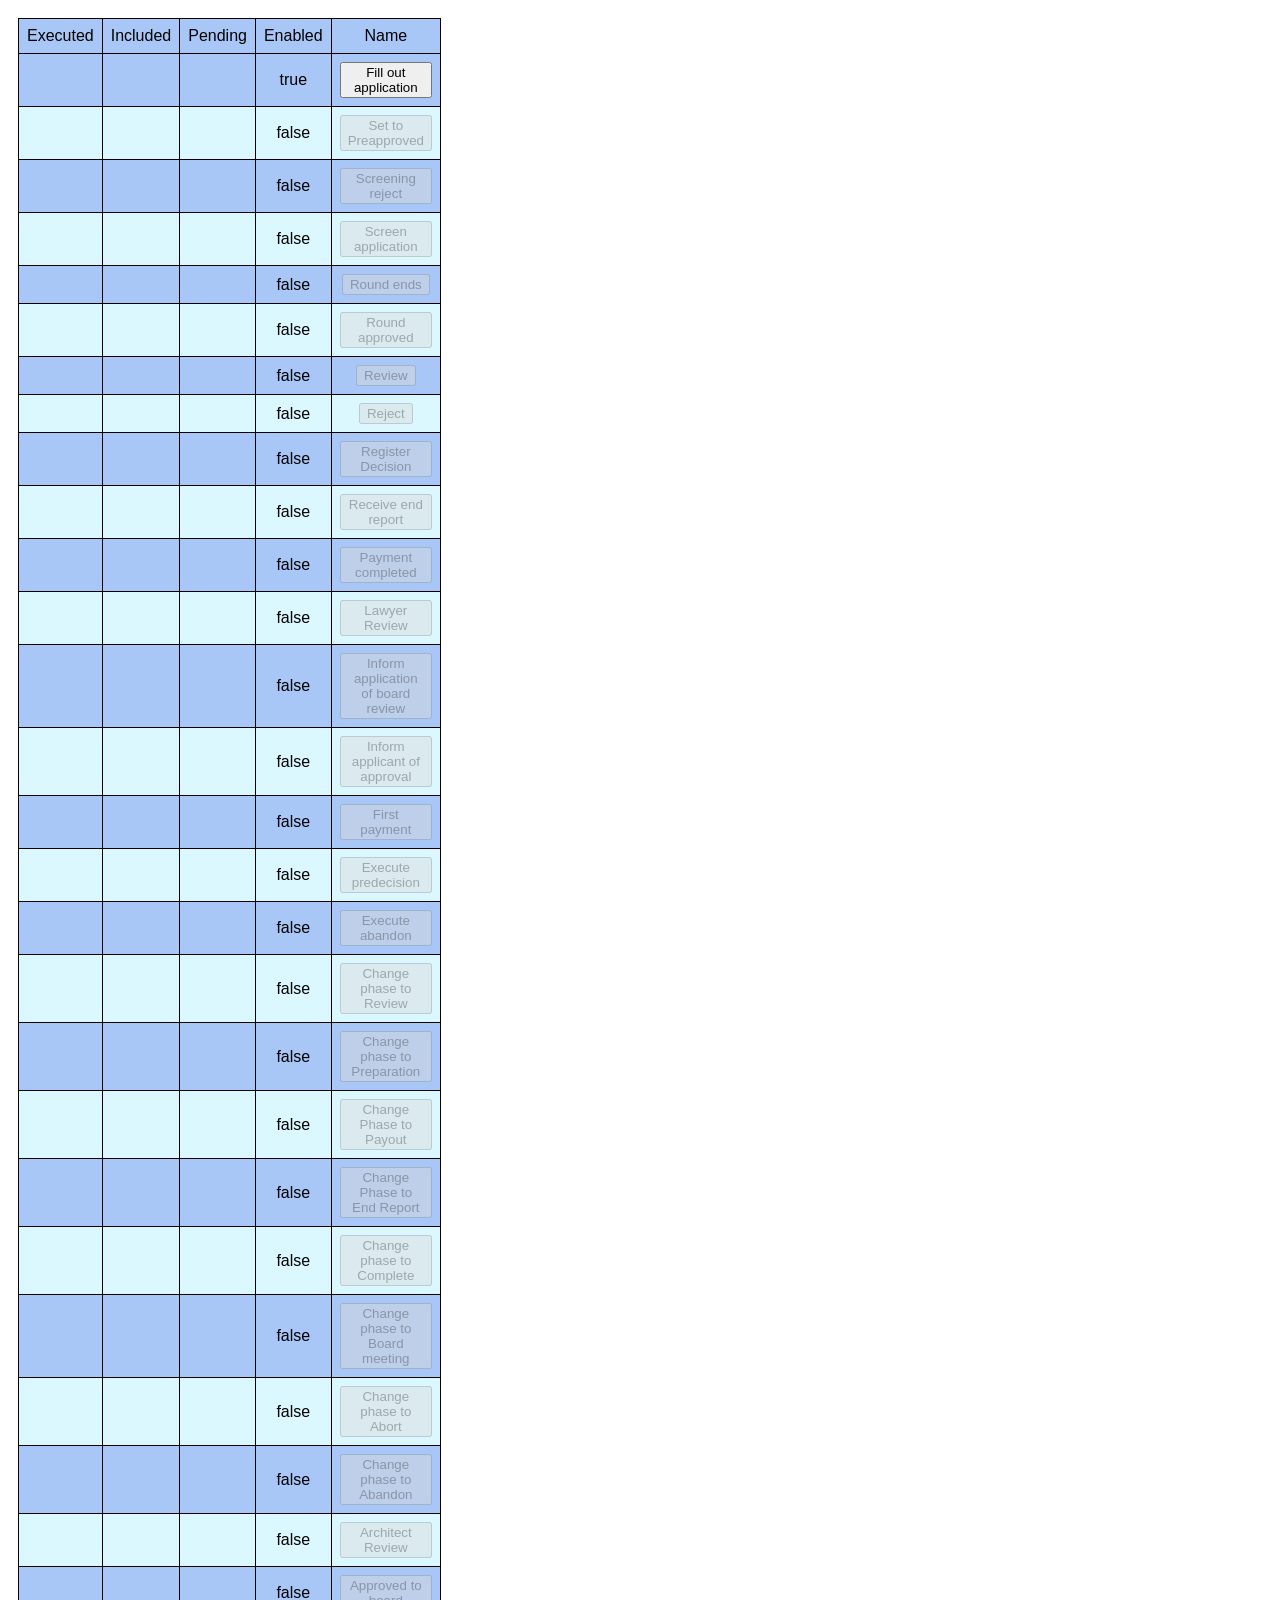
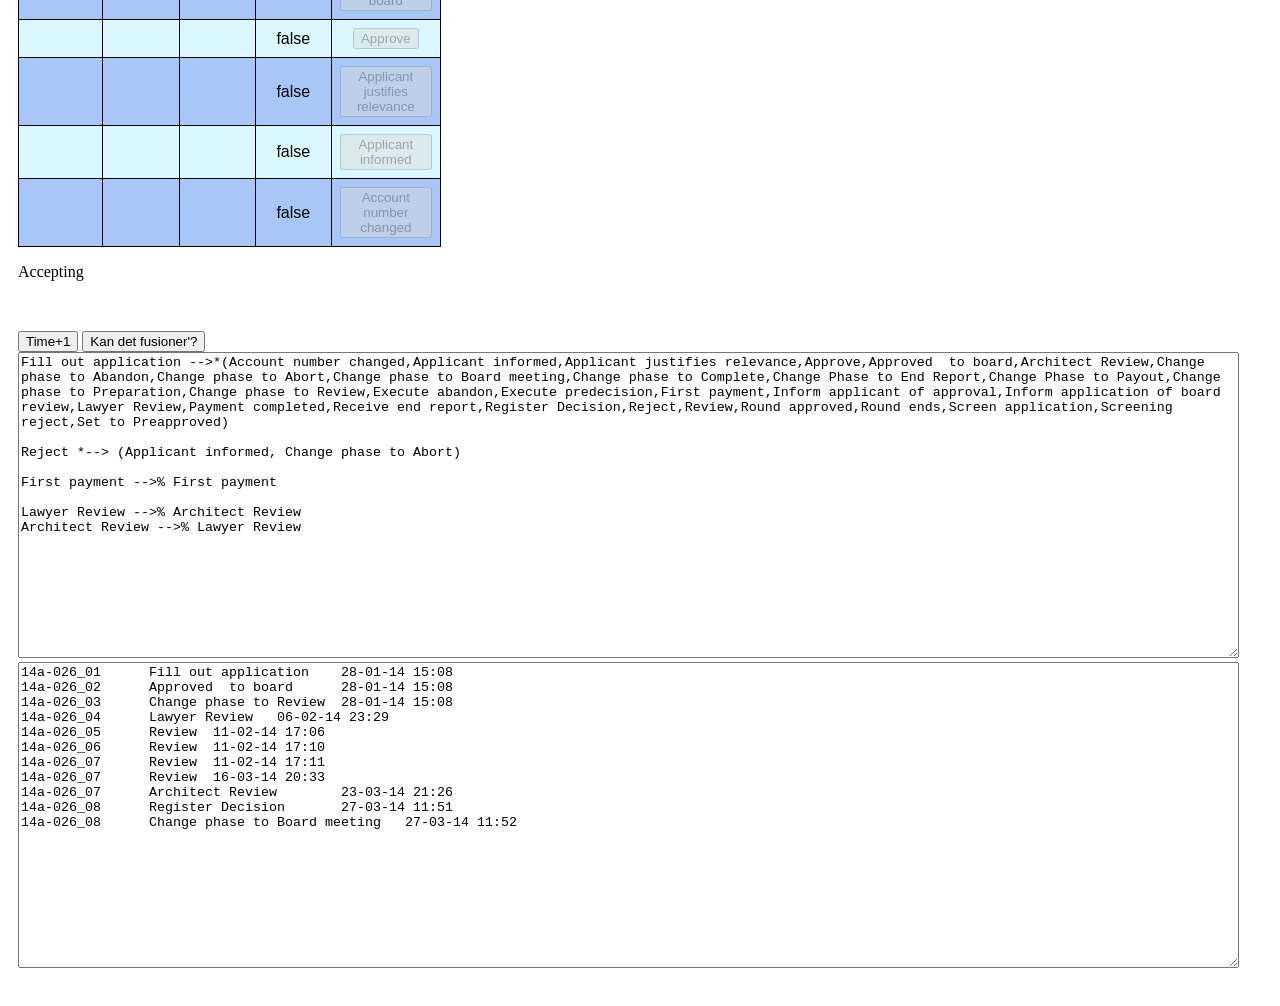
==== index.html @ b149f4d7 "Setting up" ====
<!doctype html>
<html lang="en">
<head>
  <meta charset="utf-8">
  <title>JavaScript DCR Graphs Engine</title>
  <meta name="description" content="JavaScript DCR Graphs Engine">
  <meta name="author" content="Tijs Slaats">
  <link rel="stylesheet" href="css/styles.css?v=1.0">
</head>
<body>  
  <script src="js/lodash.js"></script>  
  <script src="js/jQuery.js"></script>  
  <script src="js/jquery.csv.min.js"></script>
  <script src="js/dynamic_table.js"></script>
  <script src="js/dcr.js"></script>
  <script src="js/dcr_parser.js"></script>  
  <script src="js/GUI.js"></script>
  <script src="js/checker.js"></script>

  <table id="task-table"></table>  
  <p id="accepting"></p>
  <br />  

  <p id="check-error"></p>
  <button id="btn-time">Time+1</button>&nbsp;<button id="btn-check">Kan det fusioner'?</button>
  <br />

  <textarea id="ta-dcr" rows="20" cols="150">
Fill out application -->*(Account number changed,Applicant informed,Applicant justifies relevance,Approve,Approved  to board,Architect Review,Change phase to Abandon,Change phase to Abort,Change phase to Board meeting,Change phase to Complete,Change Phase to End Report,Change Phase to Payout,Change phase to Preparation,Change phase to Review,Execute abandon,Execute predecision,First payment,Inform applicant of approval,Inform application of board review,Lawyer Review,Payment completed,Receive end report,Register Decision,Reject,Review,Round approved,Round ends,Screen application,Screening reject,Set to Preapproved)

Reject *--> (Applicant informed, Change phase to Abort)

First payment -->% First payment

Lawyer Review -->% Architect Review
Architect Review -->% Lawyer Review</textarea>

  <textarea id="ta-log" rows="20" cols="150">
14a-026_01	Fill out application	28-01-14 15:08
14a-026_02	Approved  to board	28-01-14 15:08
14a-026_03	Change phase to Review	28-01-14 15:08
14a-026_04	Lawyer Review	06-02-14 23:29
14a-026_05	Review	11-02-14 17:06
14a-026_06	Review	11-02-14 17:10
14a-026_07	Review	11-02-14 17:11
14a-026_07	Review	16-03-14 20:33
14a-026_07	Architect Review	23-03-14 21:26
14a-026_08	Register Decision	27-03-14 11:51
14a-026_08	Change phase to Board meeting	27-03-14 11:52</textarea>
  <p id="parse-error"></p>
  <p id="test"></p>

</body>
</html>
---- css/styles.css ----
html, body {
    padding: 5px;
}

#task-table {
    font-family: calibri, arial;
    border-collapse: collapse;
    width: 400px;
}

#task-table td {
    text-align: center;
    padding: 8px;
    border: 1px solid black;   
}

#task-table tr:nth-child(odd){background-color: #a8c7f7;}

#task-table tr:nth-child(even){background-color: #dbf7ff;}
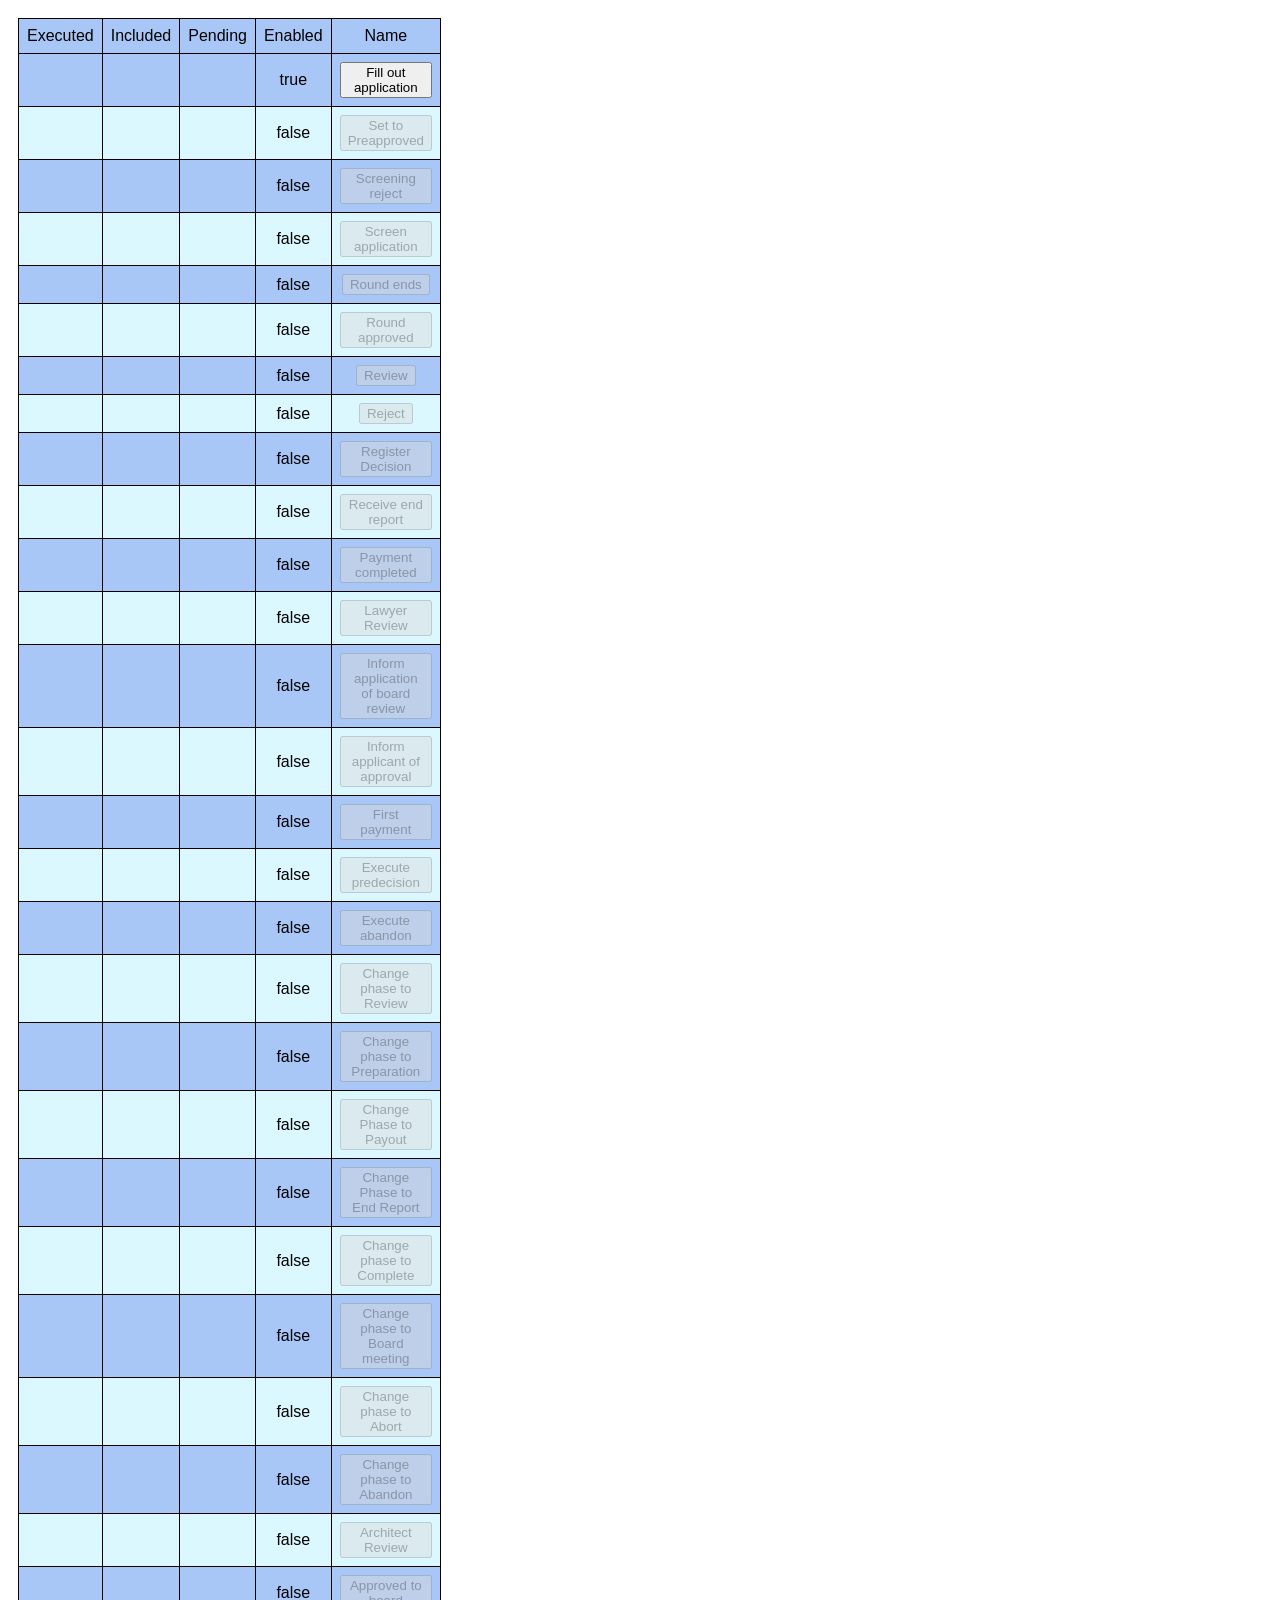
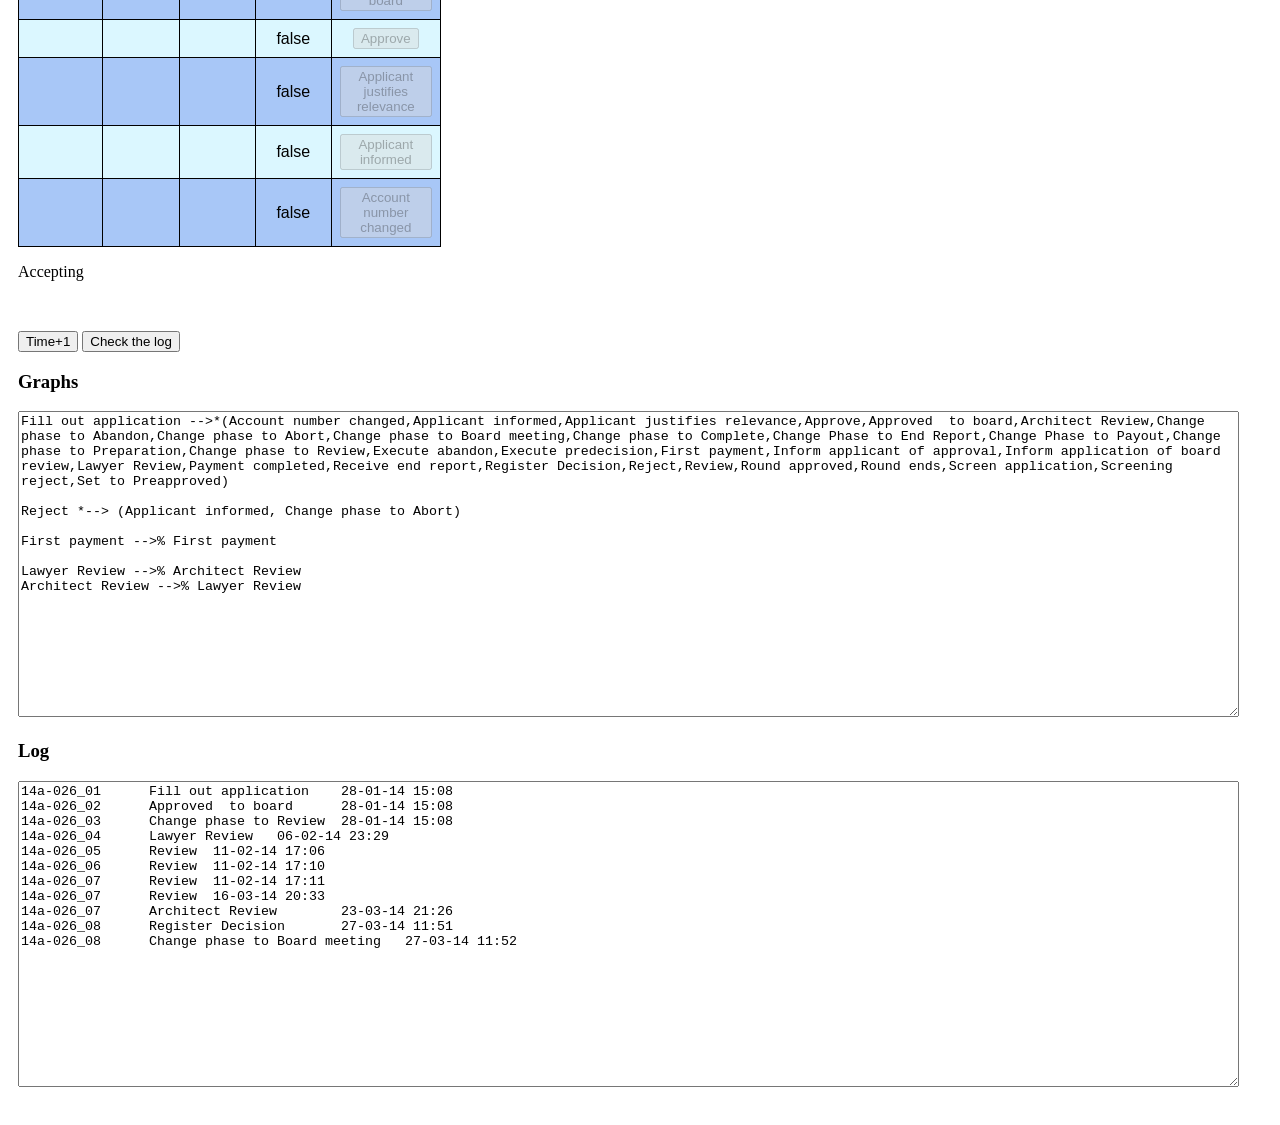
==== commit 40485e3c: "Cleaned up the html, to remove logs and jokes from view" ====
--- a/index.html
+++ b/index.html
@@ -22,9 +22,10 @@
   <br />  
 
   <p id="check-error"></p>
-  <button id="btn-time">Time+1</button>&nbsp;<button id="btn-check">Kan det fusioner'?</button>
+  <button id="btn-time">Time+1</button>&nbsp;<button id="btn-check">Check the log</button>
   <br />
 
+  <h3>Graphs</h3>
   <textarea id="ta-dcr" rows="20" cols="150">
 Fill out application -->*(Account number changed,Applicant informed,Applicant justifies relevance,Approve,Approved  to board,Architect Review,Change phase to Abandon,Change phase to Abort,Change phase to Board meeting,Change phase to Complete,Change Phase to End Report,Change Phase to Payout,Change phase to Preparation,Change phase to Review,Execute abandon,Execute predecision,First payment,Inform applicant of approval,Inform application of board review,Lawyer Review,Payment completed,Receive end report,Register Decision,Reject,Review,Round approved,Round ends,Screen application,Screening reject,Set to Preapproved)
 
@@ -35,6 +36,7 @@
 Lawyer Review -->% Architect Review
 Architect Review -->% Lawyer Review</textarea>
 
+  <h3>Log</h3>
   <textarea id="ta-log" rows="20" cols="150">
 14a-026_01	Fill out application	28-01-14 15:08
 14a-026_02	Approved  to board	28-01-14 15:08
@@ -48,7 +50,6 @@
 14a-026_08	Register Decision	27-03-14 11:51
 14a-026_08	Change phase to Board meeting	27-03-14 11:52</textarea>
   <p id="parse-error"></p>
-  <p id="test"></p>
 
 </body>
 </html>
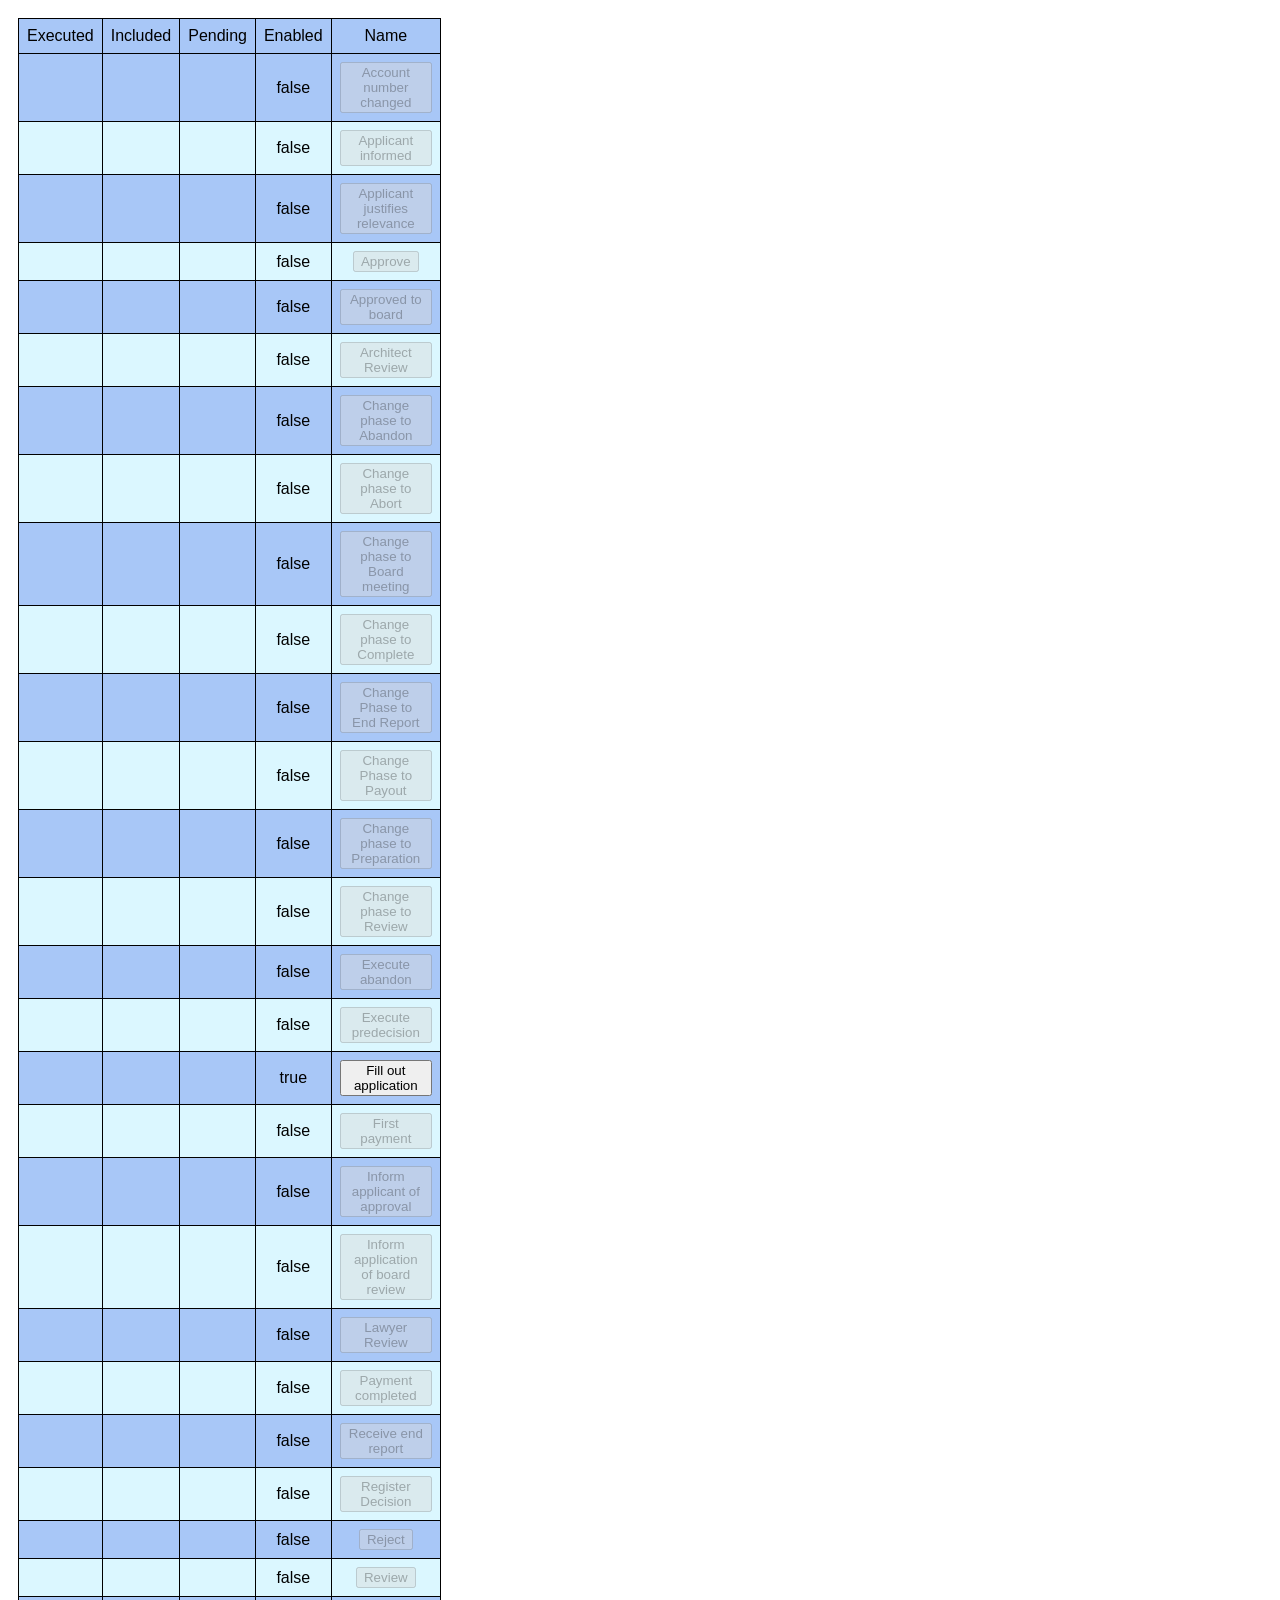
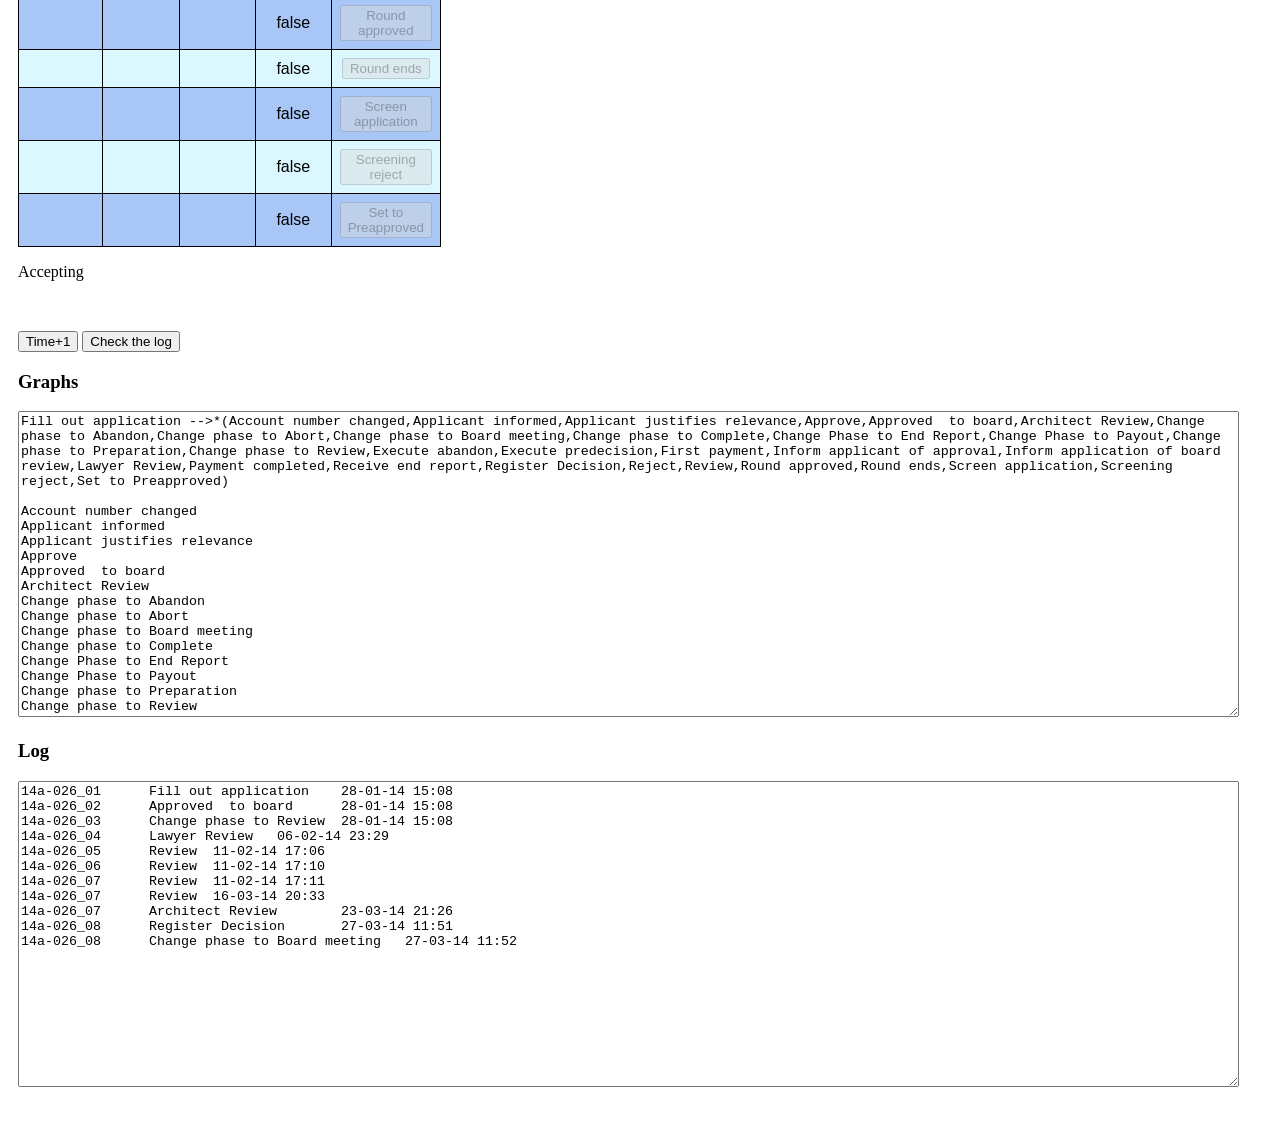
==== commit 9e9ea515: "Everything is working?" ====
--- a/index.html
+++ b/index.html
@@ -29,10 +29,103 @@
   <textarea id="ta-dcr" rows="20" cols="150">
 Fill out application -->*(Account number changed,Applicant informed,Applicant justifies relevance,Approve,Approved  to board,Architect Review,Change phase to Abandon,Change phase to Abort,Change phase to Board meeting,Change phase to Complete,Change Phase to End Report,Change Phase to Payout,Change phase to Preparation,Change phase to Review,Execute abandon,Execute predecision,First payment,Inform applicant of approval,Inform application of board review,Lawyer Review,Payment completed,Receive end report,Register Decision,Reject,Review,Round approved,Round ends,Screen application,Screening reject,Set to Preapproved)
 
+Account number changed
+Applicant informed
+Applicant justifies relevance
+Approve
+Approved  to board
+Architect Review
+Change phase to Abandon
+Change phase to Abort
+Change phase to Board meeting
+Change phase to Complete
+Change Phase to End Report
+Change Phase to Payout
+Change phase to Preparation
+Change phase to Review
+Execute abandon
+Execute predecision
+Fill out application
+First payment
+Inform applicant of approval
+Inform application of board review
+Lawyer Review
+Payment completed
+Receive end report
+Register Decision
+Reject
+Review
+Round approved
+Round ends
+Screen application
+Screening reject
+Set to Preapproved
 Reject *--> (Applicant informed, Change phase to Abort)
 
+Account number changed
+Applicant informed
+Applicant justifies relevance
+Approve
+Approved  to board
+Architect Review
+Change phase to Abandon
+Change phase to Abort
+Change phase to Board meeting
+Change phase to Complete
+Change Phase to End Report
+Change Phase to Payout
+Change phase to Preparation
+Change phase to Review
+Execute abandon
+Execute predecision
+Fill out application
+First payment
+Inform applicant of approval
+Inform application of board review
+Lawyer Review
+Payment completed
+Receive end report
+Register Decision
+Reject
+Review
+Round approved
+Round ends
+Screen application
+Screening reject
+Set to Preapproved
 First payment -->% First payment
 
+Account number changed
+Applicant informed
+Applicant justifies relevance
+Approve
+Approved  to board
+Architect Review
+Change phase to Abandon
+Change phase to Abort
+Change phase to Board meeting
+Change phase to Complete
+Change Phase to End Report
+Change Phase to Payout
+Change phase to Preparation
+Change phase to Review
+Execute abandon
+Execute predecision
+Fill out application
+First payment
+Inform applicant of approval
+Inform application of board review
+Lawyer Review
+Payment completed
+Receive end report
+Register Decision
+Reject
+Review
+Round approved
+Round ends
+Screen application
+Screening reject
+Set to Preapproved
 Lawyer Review -->% Architect Review
 Architect Review -->% Lawyer Review</textarea>
 
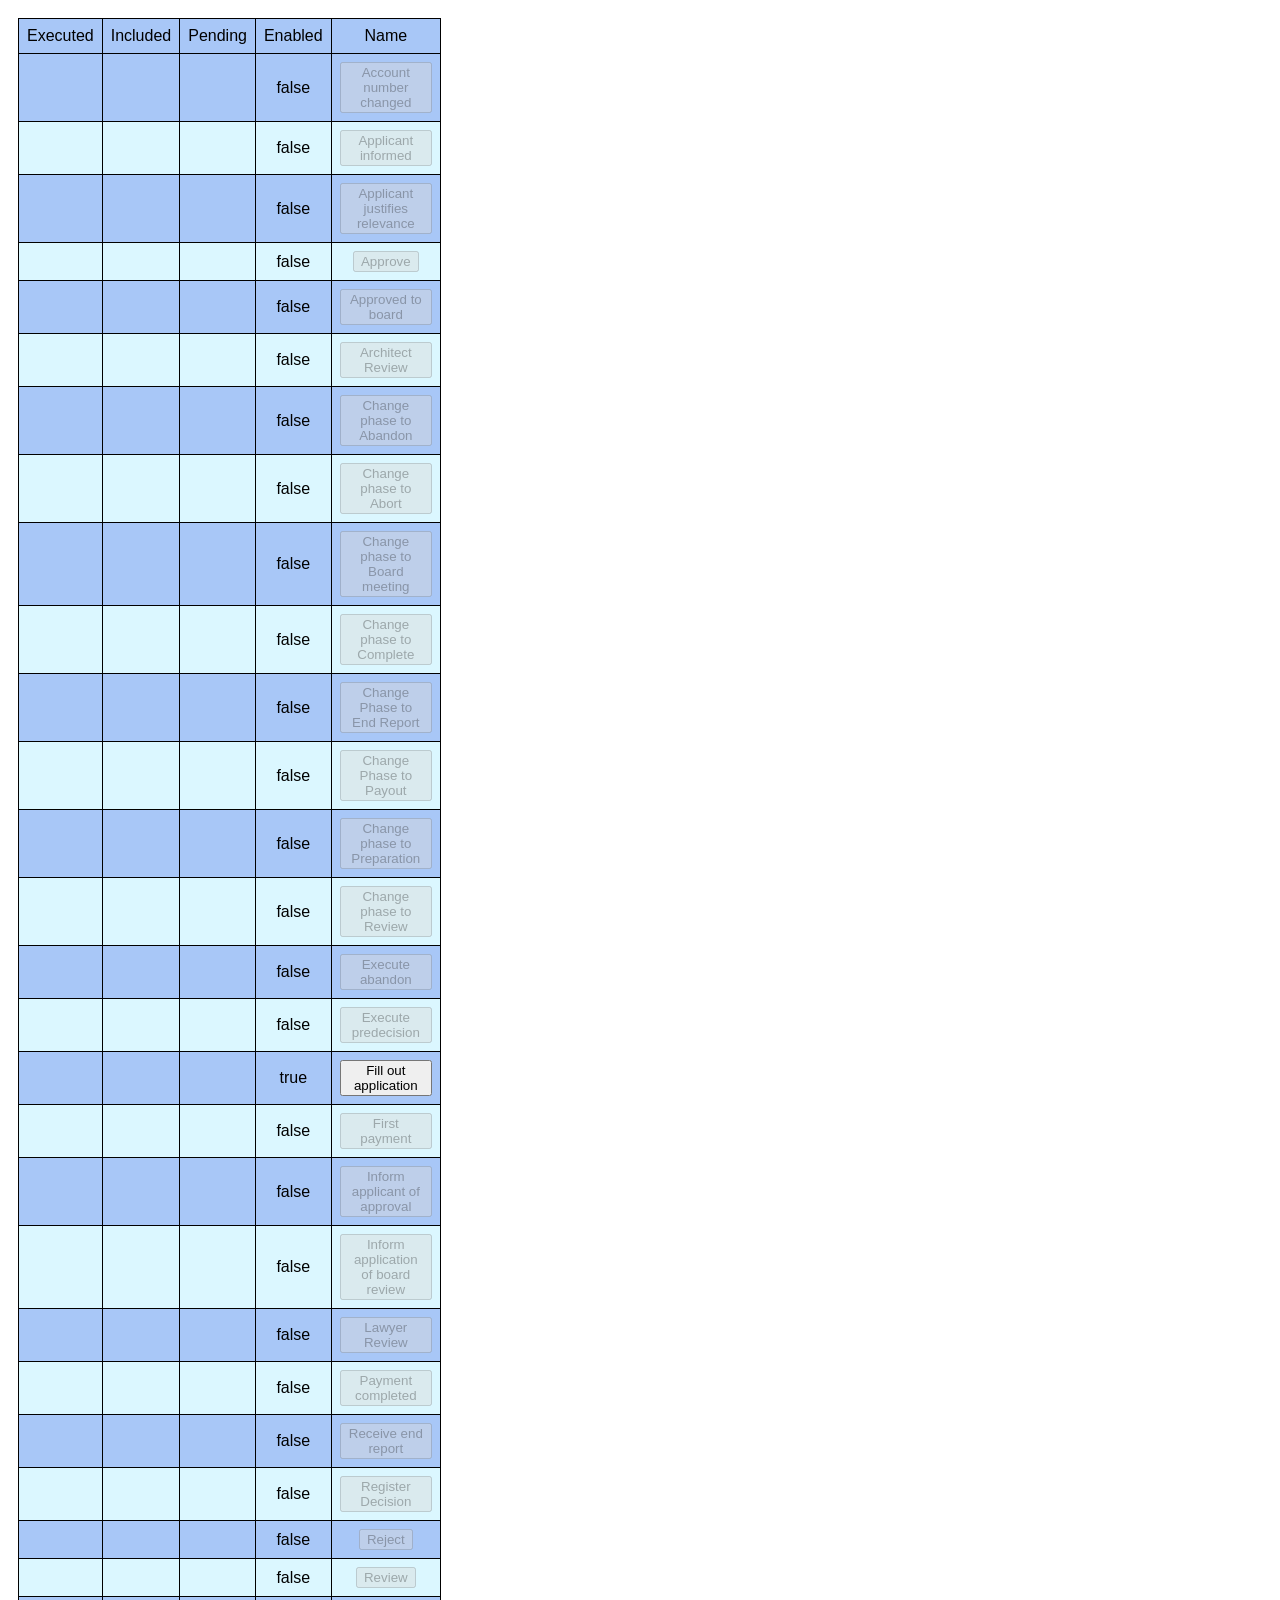
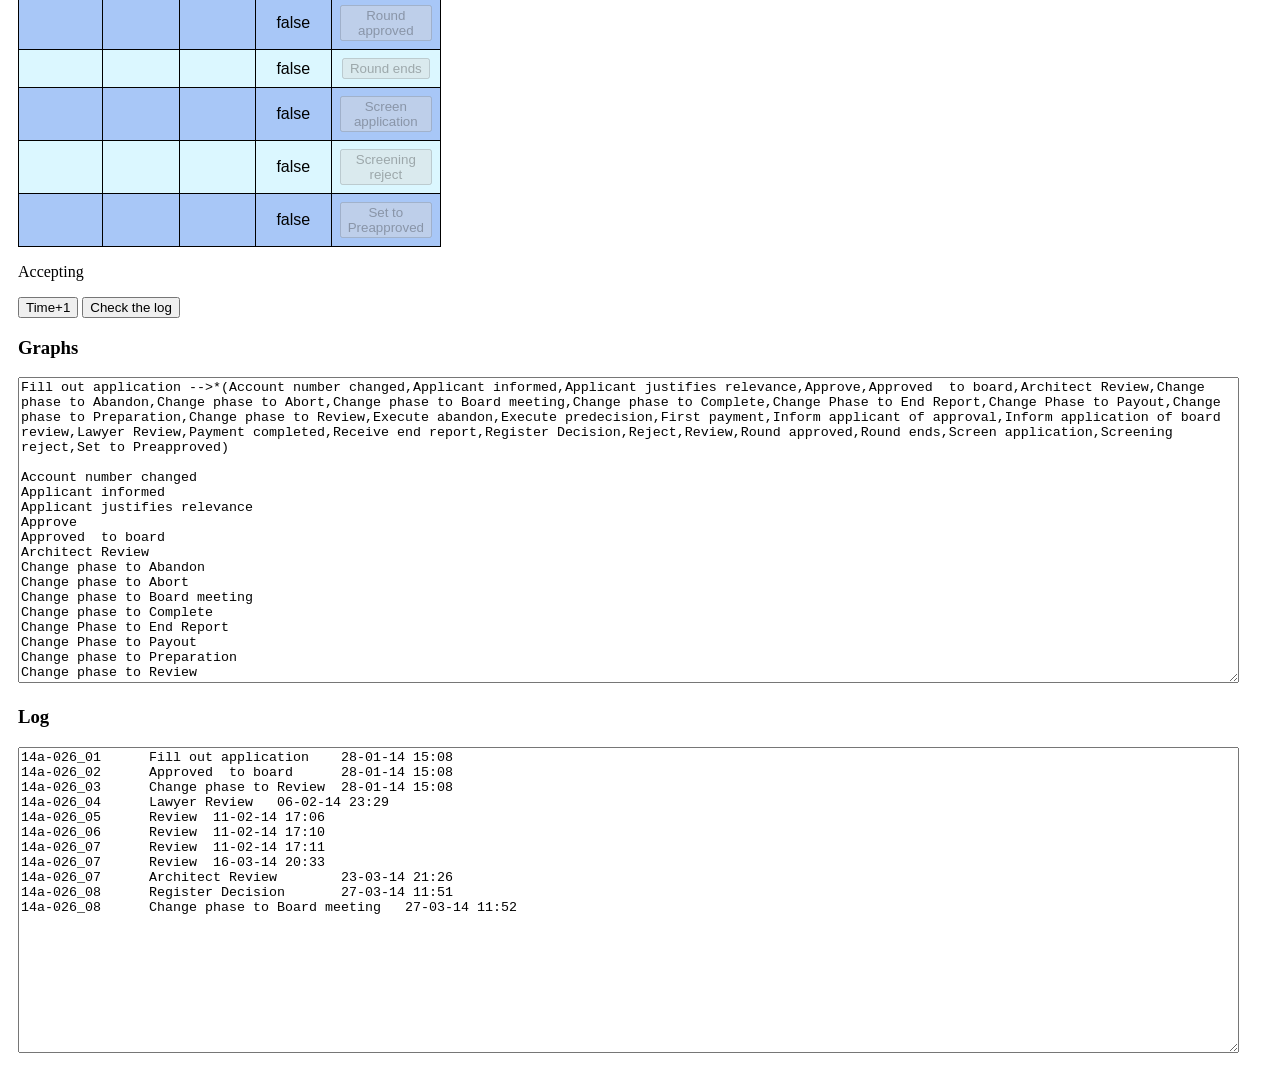
==== commit 193c3021: "Added a table with the result of the check" ====
--- a/index.html
+++ b/index.html
@@ -5,7 +5,7 @@
   <title>JavaScript DCR Graphs Engine</title>
   <meta name="description" content="JavaScript DCR Graphs Engine">
   <meta name="author" content="Tijs Slaats">
-  <link rel="stylesheet" href="css/styles.css?v=1.0">
+  <link rel="stylesheet" href="css/styles.css">
 </head>
 <body>  
   <script src="js/lodash.js"></script>  
@@ -19,9 +19,9 @@
 
   <table id="task-table"></table>  
   <p id="accepting"></p>
-  <br />  
 
   <p id="check-error"></p>
+  <p id="check-results"></p>
   <button id="btn-time">Time+1</button>&nbsp;<button id="btn-check">Check the log</button>
   <br />
 
--- a/css/styles.css
+++ b/css/styles.css
@@ -17,3 +17,9 @@
 #task-table tr:nth-child(odd){background-color: #a8c7f7;}
 
 #task-table tr:nth-child(even){background-color: #dbf7ff;}
+
+table, th, td {
+    border: 1px solid black;
+    border-collapse: collapse;
+    text-align: center;
+}
